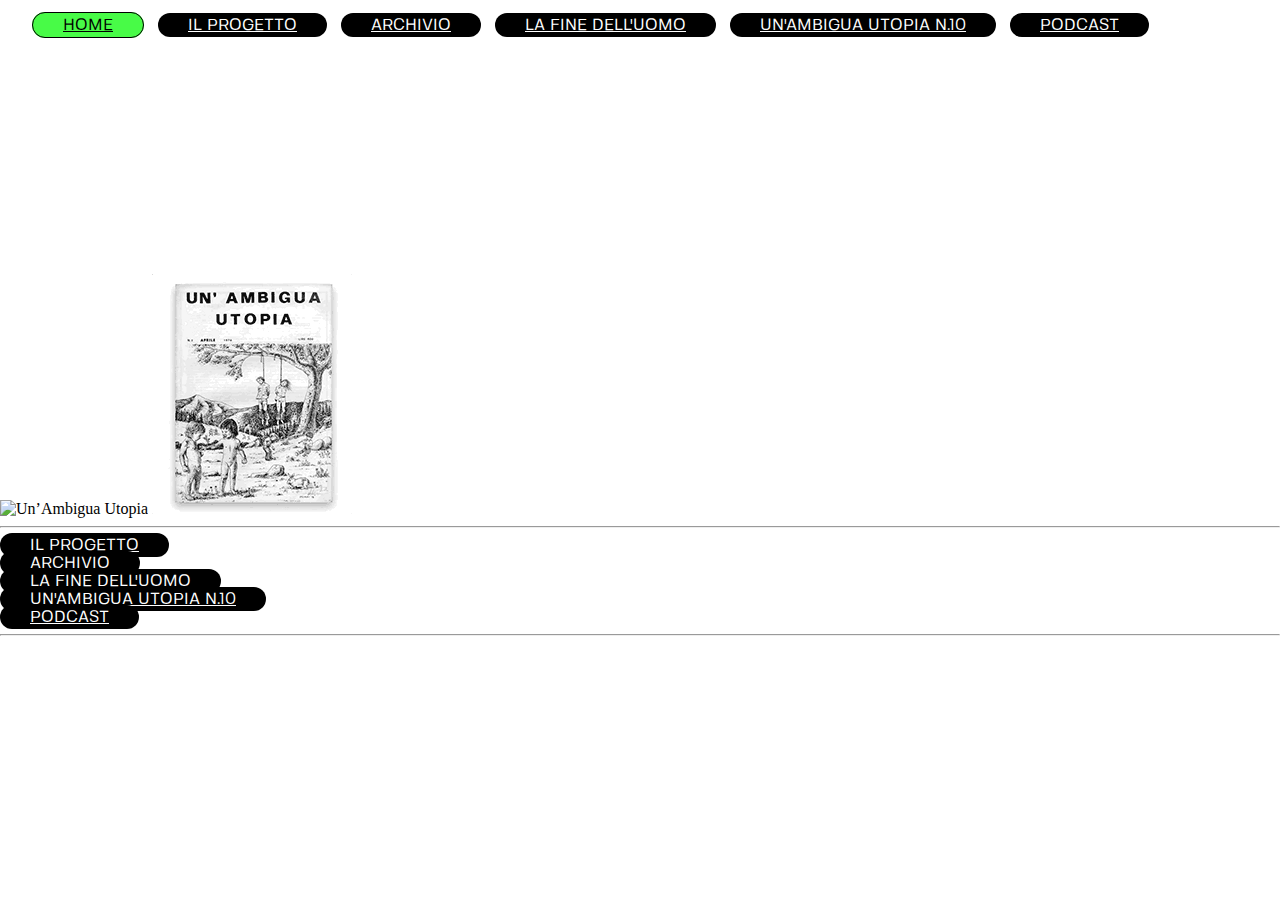
==== index.html @ d1684ffd "Add files via upload" ====
<!DOCTYPE html>
<html>

<head>
<meta charset="utf-8">
<meta http-equiv="X-UA-Compatible" content="IE=edge">
<title>Un'ambigua utopia</title>
<meta name="description" content="UAU">
<meta name="viewport" content="width=device-width, initial-scale=1">
<link rel="stylesheet" href="https://stackpath.bootstrapcdn.com/bootstrap/4.1.0/css/bootstrap.min.css" integrity="sha384-9gVQ4dYFwwWSjIDZnLEWnxCjeSWFphJiwGPXr1jddIhOegiu1FwO5qRGvFXOdJZ4" crossorigin="anonymous">
<link rel="stylesheet" href="css/style.css">

<link href="https://fonts.googleapis.com/css?family=Archivo+Black" rel="stylesheet">
</head>

<body>

  <div class="container-fluid d-none d-lg-block d-lg-none">
		<div class="row navArchivio fixed-top">
			<div class="col-md-12 d-flex justify-content-center">
				<a type="button" class="btn btn-active" href="index.html">Home</a>
				<a type="button" class="btn btn-dark" href="progetto.html">Il Progetto</a>
				<a type="button" class="btn btn-dark" href="archivio.html">Archivio</a>
				<a type="button" class="btn btn-dark" href="la-fine.html">La Fine dell'Uomo</a>
				<a type="button" class="btn btn-dark" href="uau10.html">Un'Ambigua Utopia N.10</a>
				<a type="button" class="btn btn-dark" href="podcast.html">Podcast</a>
			</div>
		</div>
	</div>

<!-- Moving title -->
<div style="width: 100%; overflow: hidden;">
<div class="uauTitle">
<h1>ARCHIVIO UAU · UN’AMBIGUA UTOPIA · ARCHIVIO UAU · UN’AMBIGUA UTOPIA<h1>
</div>
</div>

<!-- Accordion Container -->
<div class="container-fluid no-gutters">
<div class="row justify-content-md-center introHome align-middle p-md-5">
<div class="lg-12 col-xl-12">
 <img src="images/cover.gif" class="img-responsive mx-auto d-none d-sm-block" alt="Un’Ambigua Utopia">
 <img src="images/cover_sm.gif" class="img-responsive mx-auto d-block d-sm-none" alt="Un’Ambigua Utopia">
</div>
<div class="col-lg-12 col-xl-12 p-md-5 d-sm-none">
<hr>
<a type="button" class="btn btn-dark btn-block" href="progetto.html">Il Progetto</a><br>
<a type="button" class="btn btn-dark btn-block" href="archivio.html">Archivio</a><br>
<a type="button" class="btn btn-dark btn-block" href="la-fine.html">La Fine dell'Uomo</a><br>
<a type="button" class="btn btn-dark btn-block" href="uau10.html">Un'Ambigua Utopia N.10</a><br>
<a type="button" class="btn btn-dark btn-block" href="podcast.html">Podcast</a>
<hr>
</div>
</div>
</div>
</div>


<script src="https://code.jquery.com/jquery-3.3.1.slim.min.js" integrity="sha384-q8i/X+965DzO0rT7abK41JStQIAqVgRVzpbzo5smXKp4YfRvH+8abtTE1Pi6jizo" crossorigin="anonymous"></script>
<script src="https://cdnjs.cloudflare.com/ajax/libs/popper.js/1.14.0/umd/popper.min.js" integrity="sha384-cs/chFZiN24E4KMATLdqdvsezGxaGsi4hLGOzlXwp5UZB1LY//20VyM2taTB4QvJ" crossorigin="anonymous"></script>
<script src="https://stackpath.bootstrapcdn.com/bootstrap/4.1.0/js/bootstrap.min.js" integrity="sha384-uefMccjFJAIv6A+rW+L4AHf99KvxDjWSu1z9VI8SKNVmz4sk7buKt/6v9KI65qnm" crossorigin="anonymous"></script>
<script type="text/javascript">
const svg = document.getElementById('svg-element')
const controlPath = document.getElementById('control-path')

const warp = new Warp(svg)
const width = svg.width.baseVal.value
const height = svg.height.baseVal.value

// Need to interpolate first, so angles remain sharp
warp.interpolate(1)

//
// Envelope distort shape

// Start with a rectangle, then distort it later
const controlPoints = [
	[0, 0],
	[0, height],
	[width * 0.25, height],
	[width * 0.75, height],
	[width, height],
	[width, 0],
	[width * 0.4, 0],
]

// Funny things happen when control points are positioned perfectly on other points... buff it out
const controlBuffer = 0.1
for(let i = 0; i < controlPoints.length; i++)
{
	if(controlPoints[i][0] === 0) controlPoints[i][0] -= controlBuffer
	if(controlPoints[i][1] === 0) controlPoints[i][1] -= controlBuffer
	if(controlPoints[i][0] === width) controlPoints[i][0] += controlBuffer
	if(controlPoints[i][1] === height) controlPoints[i][1] += controlBuffer
}

//
// Compute weights from control points

warp.transform(function(v0, V=controlPoints)
{
	const A = []
	const W = []
	const L = []

	// Find angles
	for(let i = 0; i < V.length; i++)
	{
		const j = (i + 1) % V.length

		const vi = V[i]
		const vj = V[j]

		const r0i = Math.sqrt((v0[0] - vi[0])**2 + (v0[1] - vi[1])**2)
		const r0j = Math.sqrt((v0[0] - vj[0])**2 + (v0[1] - vj[1])**2)
		const rij = Math.sqrt((vi[0] - vj[0])**2 + (vi[1] - vj[1])**2)

		const dn = 2 * r0i * r0j
		const r = (r0i**2 + r0j**2 - rij**2) / dn

		A[i] = isNaN(r) ? 0 : Math.acos(Math.max(-1, Math.min(r, 1)))
	}

	// Find weights
	for(let j = 0; j < V.length; j++)
	{
		const i = (j > 0 ? j : V.length) - 1

		const vi = V[i]
		const vj = V[j]

		const r = Math.sqrt((vj[0] - v0[0])**2 + (vj[1] - v0[1])**2)

		W[j] = (Math.tan(A[i] / 2) + Math.tan(A[j] / 2)) / r
	}

	// Normalise weights
	const Ws = W.reduce((a, b) => a + b, 0)
	for(let i = 0; i < V.length; i++)
	{
		L[i] = W[i] / Ws
	}

	// Save weights to the point for use when transforming
	return [...v0, ...L]
})

//
// Shift control points
// This is where the distortion happens

const magnitude = 20

controlPoints[0][0] += 1 * magnitude
controlPoints[0][1] += 1 * magnitude

controlPoints[1][1] -= 1 * magnitude

controlPoints[3][1] -= 1.5 * magnitude

controlPoints[4][0] -= 1 * magnitude
controlPoints[4][1] -= 1 * magnitude

controlPoints[5][1] += 0.5 * magnitude

// Little height scaling correction...
for(let cp of controlPoints) cp[1] *= 1.5

//
// Warp function

function reposition([x, y, ...W], V=controlPoints)
{
	let nx = 0
	let ny = 0

	// Recreate the points using mean value coordinates
	for(let i = 0; i < V.length; i++)
	{
		nx += W[i] * V[i][0]
		ny += W[i] * V[i][1]
	}

	return [nx, ny, ...W]
}


function drawControlShape(element=controlPath, V=controlPoints)
{
	const path = [`M${V[0][0]} ${V[0][1]}`]

	for(let i = 1; i < V.length; i++)
	{
		path.push(`L${V[i][0]} ${V[i][1]}`)
	}

	path.push('Z')
	element.setAttribute('d', path.join(''))
}

const origControlPoints = JSON.parse(JSON.stringify(controlPoints))
const radius = 10
let angle = 0

function animate()
{
	for(let i = 0; i < controlPoints.length; i++)
	{
		const off = (origControlPoints[i][0] * origControlPoints[i][1]) / 200
		controlPoints[i] = [
			origControlPoints[i][0] + radius * Math.cos(angle + off),
			origControlPoints[i][1] + radius * Math.sin(angle + off),
		]
	}

	drawControlShape()
	warp.transform(reposition)

	angle += 0.05

	requestAnimationFrame(animate)
}

animate()
</script>

</body>
</html>
---- css/style.css ----
/* #### Generated By: http://www.cufonfonts.com #### */

@font-face {
font-family: 'Fivo Sans Regular';
font-style: normal;
font-weight: normal;
src: local('Fivo Sans Regular'), url('../fonts/FivoSans-Regular.woff') format('woff');
}

@font-face {
font-family: 'Fivo Sans Thin';
font-style: normal;
font-weight: normal;
src: local('Fivo Sans Thin'), url('../fonts/FivoSans-Thin.woff') format('woff');
}

@font-face {
font-family: 'Fivo Sans Light';
font-style: normal;
font-weight: normal;
src: local('Fivo Sans Light'), url('../fonts/FivoSans-Light.woff') format('woff');
}

@font-face {
font-family: 'Fivo Sans Medium';
font-style: normal;
font-weight: normal;
src: local('Fivo Sans Medium'), url('../fonts/FivoSans-Medium.woff') format('woff');
}


@font-face {
font-family: 'Fivo Sans Bold';
font-style: normal;
font-weight: normal;
src: local('Fivo Sans Bold'), url('../fonts/FivoSans-Bold.woff') format('woff');
}

@font-face {
font-family: 'Fivo Sans Black';
font-style: normal;
font-weight: normal;
src: local('Fivo Sans Black'), url('../fonts/FivoSans-Black.woff') format('woff');
}


@font-face {
font-family: 'Fivo Sans Heavy';
font-style: normal;
font-weight: normal;
src: local('Fivo Sans Heavy'), url('../fonts/FivoSans-Heavy.woff') format('woff');
}

html,
body {
  -webkit-font-smoothing: antialiased;
  -moz-osx-font-smoothing: grayscale;
  text-rendering: optimizeLegibility;
  margin: 0;
  font-family: "Times New Roman", Times, serif;
  color: black;
}

h5{
  font-family: 'Fivo Sans Black', sans-serif;
  text-transform: uppercase;
  letter-spacing: 1px;
}

h6{
  font-family: Courier New, Courier, Lucida Sans Typewriter, Lucida Typewriter, monospace;
}


h2 {
  font-size: 2.3rem;
  border-top: 1px solid black;
  padding-top: 20px;
  margin-top: 40px;
  font-family: 'Fivo Sans Regular';
}

.card-header h2 {
  font-size: 2.3rem;
  border-top: none;
  padding-top: 0;
  margin-top: 0;
  font-family: 'Fivo Sans Regular';
}

h1 {
  font-family: 'Fivo Sans Black', sans-serif;
  text-transform: uppercase;
  font-size: 5rem;
}

p {
  font-family: 'Fivo Sans Regular';
  font-size: 1.1rem;
}

a:hover {
  color: #000;
}

.btn-dark{
  font-family: 'Fivo Sans Regular';
  border-radius: 100px;
  margin-right: 10px;
  text-transform: uppercase;
  padding: 5px 30px 4px;
  background-color: black;
  color: white!important;
  font-weight: 400;
}

.btn-active{
  font-family: 'Fivo Sans Regular';
  border-radius: 100px;
  margin-right: 10px;
  text-transform: uppercase;
  padding: 5px 30px 4px;
  background-color: #48fb47;
  color: black;
  border: 1px solid black;
  font-weight: 400;
}

.uau-bg {
  background: none;
  width: 100%;
  position: relative;
  bottom: 0;
  left: 0;
  width: 100%;
}

.uau-content h1{
  margin-top: 20px;
  font-size: 3rem;
}

.overlay {
  margin: auto;  /* Magic! */
  max-width: 100%;
  max-height: 80%;
  z-index: 100;
  transition: opacity 1s ease-in;
}

audio {
  max-width: 200px;
}

.pulse {
  animation: pulse 3s infinite;
  animation-direction: alternate;
  -webkit-animation-name: pulse;
  animation-name: pulse;
}

@-webkit-keyframes pulse {
  0% {
    -webkit-opacity: 0.5;
  }
  50% {
    -webkit-opacity: 1;
  }
  100% {
    -webkit-opacity: 0.5;
  }
}

@keyframes pulse {
  0% {
    opacity: 0.5;
  }
  50% {
    opacity: 1;
  }
  100% {
    opacity: 0;
  }
}

.bigTitle{
    padding:10px 0;
    font-size: 80px;
    border-top: 1px solid black;
    border-bottom: 1px solid black;
    margin: 40px 0;
    line-height: 100px;
}

.entry {
  border-bottom: 1px solid black;
}

.uauTitle {
  height: 7rem;
  overflow: hidden;
  position: relative;
  width: 7200px;
}

.uauTitle h1 {
  font-family: 'Fivo Sans Heavy', sans-serif;
  text-transform: uppercase;
  font-size: 72px;
  letter-spacing: 0;
  position: absolute;
  width: 100%;
  height: 100%;
  text-align: left;
  /* Starting position */
  -moz-transform:translateX(100%);
  -webkit-transform:translateX(100%);
  transform:translateX(100%);
  /* Apply animation to this element */
  -moz-animation: uauTitle 25s linear infinite;
  -webkit-animation: uauTitle 25s linear infinite;
  animation: uauTitle 25s linear infinite;
}
/* Move it (define the animation) */
@-moz-keyframes uauTitle {
  0%   { -moz-transform: translateX(0%); }
  100% { -moz-transform: translateX(-100%); }
}
@-webkit-keyframes uauTitle {
  0%   { -webkit-transform: translateX(0%); }
  100% { -webkit-transform: translateX(-100%); }
}
@keyframes uauTitle {
  0%   {
    -moz-transform: translateX(0%); /* Firefox bug fix */
    -webkit-transform: translateX(0%); /* Firefox bug fix */
    transform: translateX(0%);
  }
  100% {
    -moz-transform: translateX(-100%); /* Firefox bug fix */
    -webkit-transform: translateX(-100%); /* Firefox bug fix */
    transform: translateX(-100%);
  }
}

@-webkit-keyframes rotating /* Safari and Chrome */ {
  from {
    -webkit-transform: rotate(0deg);
    -o-transform: rotate(0deg);
    transform: rotate(0deg);
  }
  to {
    -webkit-transform: rotate(360deg);
    -o-transform: rotate(360deg);
    transform: rotate(360deg);
  }
}
@keyframes rotating {
  from {
    -ms-transform: rotate(0deg);
    -moz-transform: rotate(0deg);
    -webkit-transform: rotate(0deg);
    -o-transform: rotate(0deg);
    transform: rotate(0deg);
  }
  to {
    -ms-transform: rotate(360deg);
    -moz-transform: rotate(360deg);
    -webkit-transform: rotate(360deg);
    -o-transform: rotate(360deg);
    transform: rotate(360deg);
  }
}
.rotating {
  -webkit-animation: rotating 2s linear infinite;
  -moz-animation: rotating 2s linear infinite;
  -ms-animation: rotating 2s linear infinite;
  -o-animation: rotating 2s linear infinite;
  animation: rotating 2s linear infinite;
}

.introHome p {
  font-size: 1.5rem;
  color: #000000;
  letter-spacing: 0;
  line-height: 2rem;
  padding-top: 3rem;
}

.introHome p a{
  font-size: 1.5rem;
  color: #000000;
  letter-spacing: 0;
  line-height: 2rem;
  padding-top: 3rem;
}

.introHome a {
  color: #000;
}

.introHome h6{
  margin-top: 20px;
}

.introHome h2 {
  font-size: 1.2rem;
  color: #000000;
  letter-spacing: 0;
  line-height: 2rem;
  padding-top: 3rem;
}

.navArchivio a {

}

.navArchivio {
  text-align: center;
}

.introHome h6 {
  padding-bottom: 1rem;
}

.introHome {
  margin-bottom: 4rem;
}

.headerAccordion {
  background-color: #000;
  color: #fff;
  padding: 0.3rem 2rem;
  text-transform: uppercase;
  margin-top: 20px;
}

.navArchivio {
  padding: 1rem 2rem;
  height: 50px;
}

.card-block hr{
  display: block;
  height: 1px;
  border: 0;
  border-top: 1px solid #fff;
  margin: 1em 0;
  padding: 0;
  width: 50px;
}

.remove-all-margin{
  padding:0 ! important;
}

.card-header {
  padding: .75rem 1.25rem;
  margin-bottom: 0;
  background-color: transparent;
  border-bottom: 1px solid #000;
  border-top: 1px solid #000;
  padding: 2rem 2rem;
}

.card-header h4 {
  padding-top: 10px;
}

.card-header a{
  color: #000;
}

.card-header a:hover {
  text-decoration: none;
  opacity: 1;
}

.card-block {
  background-color: #3a3b3b;
  color: #fff;
  padding: 2rem 2rem 2rem 2rem;
}

.archiveLinks {
  padding-top: 3rem;
  padding-bottom: 2rem;
}

.archiveLinks a{
  color: #fff;
  font-family: 'Fivo Sans Black', sans-serif;
  text-transform: uppercase;
  letter-spacing: 1px;
  font-size: 0.8rem;
}

.card {
  background-color: #fff;
  border: none;
  border-radius: 0;
}

#svg-element,
#svg-control {
  margin: 20px;
  overflow: visible;
}

#svg-control {
  position: absolute;
}

#control-path {
  fill: none;
  stroke: red;
  stroke-width: 0;
}


/* Small devices (landscape phones, 576px and up) */
@media (min-width: 576px) {
  .uauTitle h1 {
  font-size: 144px;
  margin-top: 50px;
  margin-bottom: 50px;
}

.uauTitle {
  height: 12rem;
}

.introHome p {
  font-size: 2rem;
  color: #000000;
  letter-spacing: 0;
  line-height: 2.5rem;
  padding-top: 1rem;
}

.contentPage p {
  font-size: 2rem;
  color: #000000;
  letter-spacing: 0;
  line-height: 2.5rem;
  padding-top: 1rem;
}

.introHome h6 {
  padding-bottom: 1rem;
}

.introHome {
  margin-bottom: 4rem;
  text-align: left;
}

h2 {
  font-size: 2.3rem;
  border-top: 1px solid black;
  padding-top: 20px;
  margin-top: 40px;
}

.card-block {
  padding: 2rem 2rem 0rem 2rem;
}

.archiveLinks {
  padding-top: 3rem;
  padding-bottom: 0rem;
}

.navArchivio {
  text-align: left;
}


}

/* Medium devices (tablets, 768px and up) */
@media (min-width: 768px) {


}

/* Large devices (desktops, 992px and up) */
@media (min-width: 992px) {

  .uau-bg {
    background: url("../images/bg_10.jpg") no-repeat center center fixed;
    display: flex;
    height: 93vh;
    width: 100%;
    background-size: cover;
    position: absolute;
    top: 7vh;
    bottom: 0;
    left: 0;
    width: 100%;
    overflow-y: hidden;
  }

  .uau-content {
    position: absolute;
    top: 7vh;
    bottom: 0;
    left: 50%;
    width: 100%;
    overflow-y: scroll;
  }

  .uau-content h1{
    margin-top: 20px;
    font-size: 5rem;
  }

  .overlay{
    box-shadow: 0 8px 15px 9px rgba(0,0,0,0.31);
  }

  audio {
    max-width: 300px;
  }



  /* Extra large devices (large desktops, 1200px and up) */
  @media (min-width: 1200px) {

  }
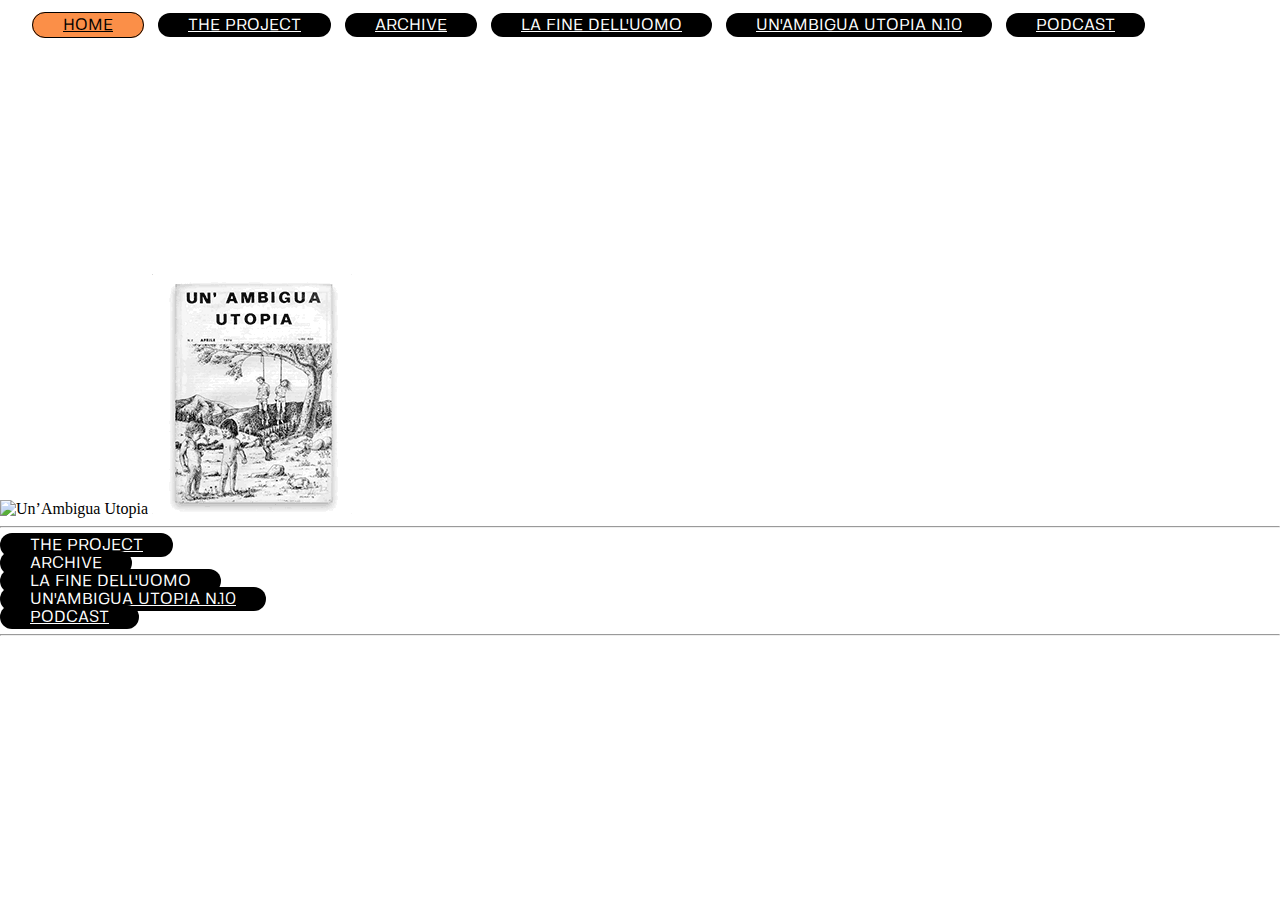
==== commit b36b909b: "first starts" ====
--- a/index.html
+++ b/index.html
@@ -4,7 +4,7 @@
 <head>
 <meta charset="utf-8">
 <meta http-equiv="X-UA-Compatible" content="IE=edge">
-<title>Un'ambigua utopia</title>
+<title>Infinite Places</title>
 <meta name="description" content="UAU">
 <meta name="viewport" content="width=device-width, initial-scale=1">
 <link rel="stylesheet" href="https://stackpath.bootstrapcdn.com/bootstrap/4.1.0/css/bootstrap.min.css" integrity="sha384-9gVQ4dYFwwWSjIDZnLEWnxCjeSWFphJiwGPXr1jddIhOegiu1FwO5qRGvFXOdJZ4" crossorigin="anonymous">
@@ -19,8 +19,8 @@
 		<div class="row navArchivio fixed-top">
 			<div class="col-md-12 d-flex justify-content-center">
 				<a type="button" class="btn btn-active" href="index.html">Home</a>
-				<a type="button" class="btn btn-dark" href="progetto.html">Il Progetto</a>
-				<a type="button" class="btn btn-dark" href="archivio.html">Archivio</a>
+				<a type="button" class="btn btn-dark" href="project.html">The Project</a>
+				<a type="button" class="btn btn-dark" href="archive.html">Archive</a>
 				<a type="button" class="btn btn-dark" href="la-fine.html">La Fine dell'Uomo</a>
 				<a type="button" class="btn btn-dark" href="uau10.html">Un'Ambigua Utopia N.10</a>
 				<a type="button" class="btn btn-dark" href="podcast.html">Podcast</a>
@@ -31,7 +31,7 @@
 <!-- Moving title -->
 <div style="width: 100%; overflow: hidden;">
 <div class="uauTitle">
-<h1>ARCHIVIO UAU · UN’AMBIGUA UTOPIA · ARCHIVIO UAU · UN’AMBIGUA UTOPIA<h1>
+<h1>INFINITE PLACES · INFINITE PLACES · INFINITE PLACES · INFINITE PLACES<h1>
 </div>
 </div>
 
@@ -44,8 +44,8 @@
 </div>
 <div class="col-lg-12 col-xl-12 p-md-5 d-sm-none">
 <hr>
-<a type="button" class="btn btn-dark btn-block" href="progetto.html">Il Progetto</a><br>
-<a type="button" class="btn btn-dark btn-block" href="archivio.html">Archivio</a><br>
+<a type="button" class="btn btn-dark btn-block" href="project.html">The Project</a><br>
+<a type="button" class="btn btn-dark btn-block" href="archive.html">Archive</a><br>
 <a type="button" class="btn btn-dark btn-block" href="la-fine.html">La Fine dell'Uomo</a><br>
 <a type="button" class="btn btn-dark btn-block" href="uau10.html">Un'Ambigua Utopia N.10</a><br>
 <a type="button" class="btn btn-dark btn-block" href="podcast.html">Podcast</a>
--- a/css/style.css
+++ b/css/style.css
@@ -120,7 +120,7 @@
   margin-right: 10px;
   text-transform: uppercase;
   padding: 5px 30px 4px;
-  background-color: #48fb47;
+  background-color: #fb8f47fe;
   color: black;
   border: 1px solid black;
   font-weight: 400;
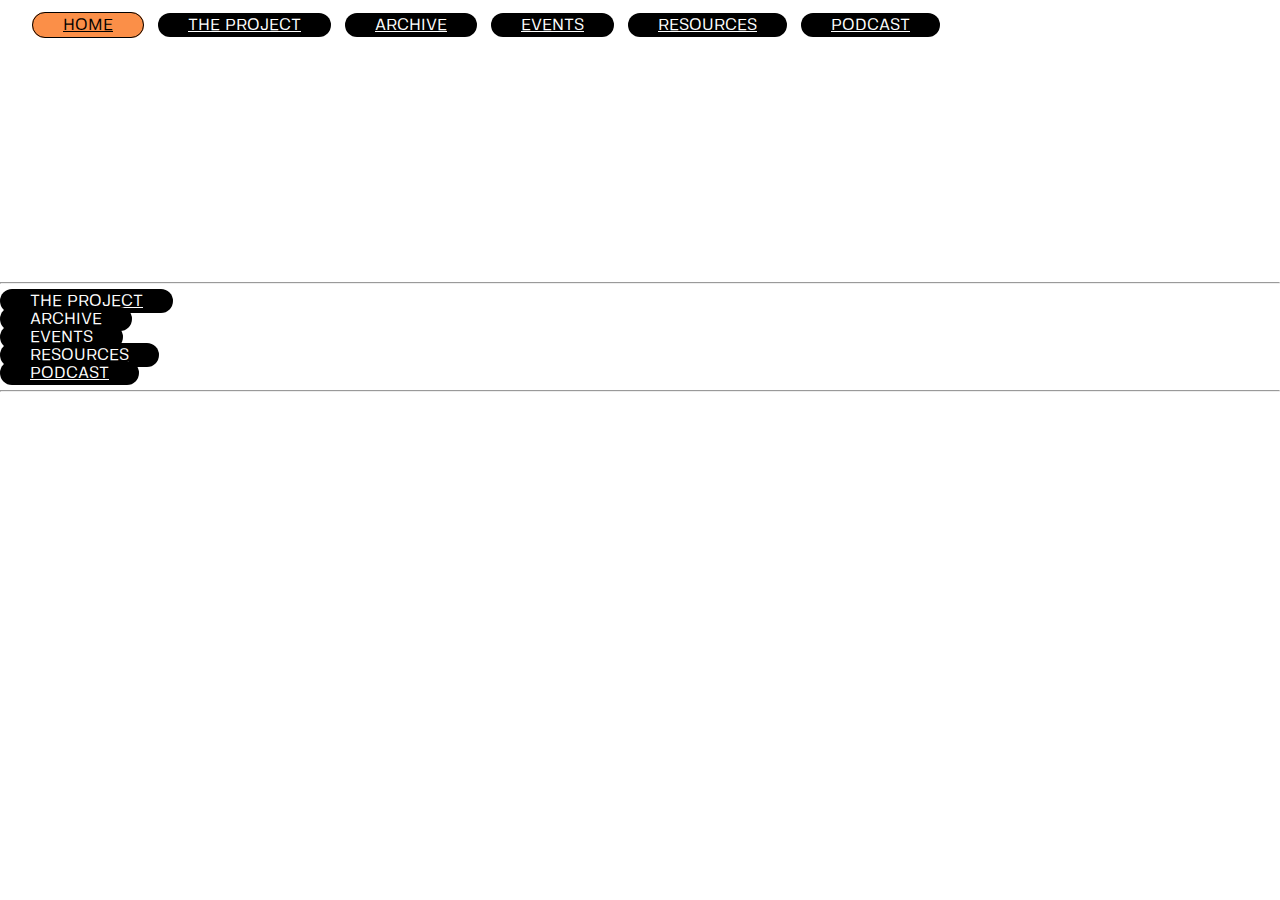
==== commit 7829f874: "edits to ttext" ====
--- a/index.html
+++ b/index.html
@@ -21,8 +21,8 @@
 				<a type="button" class="btn btn-active" href="index.html">Home</a>
 				<a type="button" class="btn btn-dark" href="project.html">The Project</a>
 				<a type="button" class="btn btn-dark" href="archive.html">Archive</a>
-				<a type="button" class="btn btn-dark" href="la-fine.html">La Fine dell'Uomo</a>
-				<a type="button" class="btn btn-dark" href="uau10.html">Un'Ambigua Utopia N.10</a>
+				<a type="button" class="btn btn-dark" href="events.html">Events</a>
+				<a type="button" class="btn btn-dark" href="resources.html">Resources</a>
 				<a type="button" class="btn btn-dark" href="podcast.html">Podcast</a>
 			</div>
 		</div>
@@ -39,15 +39,15 @@
 <div class="container-fluid no-gutters">
 <div class="row justify-content-md-center introHome align-middle p-md-5">
 <div class="lg-12 col-xl-12">
- <img src="images/cover.gif" class="img-responsive mx-auto d-none d-sm-block" alt="Un’Ambigua Utopia">
- <img src="images/cover_sm.gif" class="img-responsive mx-auto d-block d-sm-none" alt="Un’Ambigua Utopia">
-</div>
+ <!--<img src="images/cover.gif" class="img-responsive mx-auto d-none d-sm-block" alt="Infinite Places">
+ <img src="images/cover_sm.gif" class="img-responsive mx-auto d-block d-sm-none" alt="Infinite Places">
+</div>-->
 <div class="col-lg-12 col-xl-12 p-md-5 d-sm-none">
 <hr>
 <a type="button" class="btn btn-dark btn-block" href="project.html">The Project</a><br>
 <a type="button" class="btn btn-dark btn-block" href="archive.html">Archive</a><br>
-<a type="button" class="btn btn-dark btn-block" href="la-fine.html">La Fine dell'Uomo</a><br>
-<a type="button" class="btn btn-dark btn-block" href="uau10.html">Un'Ambigua Utopia N.10</a><br>
+<a type="button" class="btn btn-dark btn-block" href="events.html">Events</a><br>
+<a type="button" class="btn btn-dark btn-block" href="resources.html">Resources</a><br>
 <a type="button" class="btn btn-dark btn-block" href="podcast.html">Podcast</a>
 <hr>
 </div>
@@ -55,7 +55,7 @@
 </div>
 </div>
 
-
+<!--
 <script src="https://code.jquery.com/jquery-3.3.1.slim.min.js" integrity="sha384-q8i/X+965DzO0rT7abK41JStQIAqVgRVzpbzo5smXKp4YfRvH+8abtTE1Pi6jizo" crossorigin="anonymous"></script>
 <script src="https://cdnjs.cloudflare.com/ajax/libs/popper.js/1.14.0/umd/popper.min.js" integrity="sha384-cs/chFZiN24E4KMATLdqdvsezGxaGsi4hLGOzlXwp5UZB1LY//20VyM2taTB4QvJ" crossorigin="anonymous"></script>
 <script src="https://stackpath.bootstrapcdn.com/bootstrap/4.1.0/js/bootstrap.min.js" integrity="sha384-uefMccjFJAIv6A+rW+L4AHf99KvxDjWSu1z9VI8SKNVmz4sk7buKt/6v9KI65qnm" crossorigin="anonymous"></script>
@@ -222,7 +222,7 @@
 }
 
 animate()
-</script>
+</script>  -->
 
 </body>
 </html>
